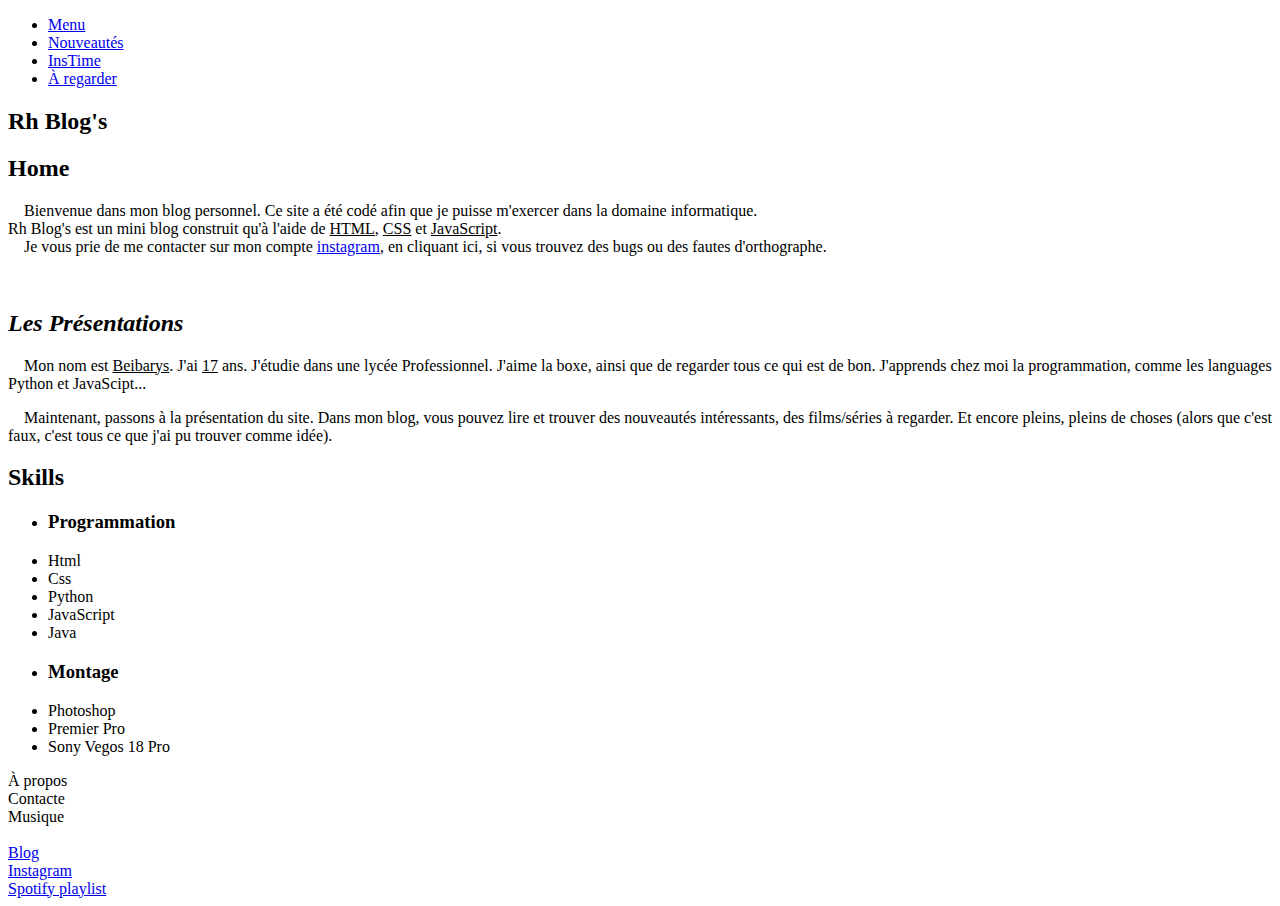
==== index.html @ 1c704569 "Add files via upload" ====
<!DOCTYPE html>
<html>
<head>
	<meta charset="utf-8">
	<meta name="viewport" content="width=device-width, initial-scale=1">
	<link rel="stylesheet" type="text/css" href="style.css">
	<title>My Blog</title>
</head>
<body>
	<div class="corps">
		<div class="bus">
			<nav>
			<ul>
				<li><a href="#menu">Menu</a></li>
				<li><a href="nouveautes.html">Nouveautés</a></li>
				<li><a href="#instime">InsTime</a></li>
				<li><a href="aRegarder.html">À regarder</a></li>
			</ul>
		</nav>
	</div>

	<main>
	  <div class="background"></div>
	  <div class="foreground"></div>
	</main>

		<div class="chapeau" id="menu">
			<div class="title"><h2 class="titleName">Rh Blog's</h2></div>
			<div class="profilImage"></div>
		</div>


		<!--Le fond d'écran animé-->
		<article class="wrapper">
			<!--Le texte du Site-->
			<div class="squelletteHtml">
				<div class="presentationSoit">
					<h2>Home</h2>
					<p class="texte">&emsp;Bienvenue dans mon blog personnel. Ce site a été codé afin que je puisse m'exercer dans la domaine informatique.<br>Rh Blog's est un mini blog construit qu'à l'aide de <u>HTML</u>, <u>CSS</u> et <u>JavaScript</u>.<br>&emsp;Je vous prie de me contacter sur mon compte <a href="https://instagram.com/rh_bybo?utm_medium=copy_link">instagram</a>, en cliquant ici</a>, si vous trouvez des bugs ou des fautes d'orthographe.</p><br>

					<h2><i>Les Présentations</i></h2>

					<p class="texte">&emsp;Mon nom est <u>Beibarys</u>. J'ai <u id="monAge">17</u> ans. J'étudie dans une lycée Professionnel. J'aime la boxe, ainsi que de regarder tous ce qui est de bon. J'apprends chez moi la programmation, comme les languages Python et JavaScipt...</p>

					<p class="texte">&emsp;Maintenant, passons à la présentation du site. Dans mon blog, vous pouvez lire et trouver des nouveautés intéressants, des films/séries à regarder. Et encore pleins, pleins de choses (alors que c'est faux, c'est tous ce que j'ai pu trouver comme idée).</p>
				</div>
				<div class="skills">
					<h2>Skills</h3>
						<ul>
							<li><h3 class="sousSkills">Programmation</h3></li>
							<li>Html</li>
							<li>Css</li>
							<li>Python</li>
							<li>JavaScript</li>
							<li>Java</li>
							<li><h3>Montage</h3></li>
							<li>Photoshop</li>
							<li>Premier Pro</li>
							<li>Sony Vegos 18 Pro</li>
						</ul>
				</div>
			</div>
		</article>
	</div>
</body>

<footer>
	<nav>
		<li><a class="footerText">À propos</a></li>
		<li><a class="footerText">Contacte</a></li>
		<li><a class="footerText">Musique</a></li>
	</nav>
	<br>
	<nav>
		<li><a href="#menu">Blog</a></li>
		<li><a href="https://www.instagram.com/rh_bybo/">Instagram</a></li>
		<li><a href="https://open.spotify.com/playlist/5RjN8nVkd4PDAH2KUVlHSe?si=46a71cb428204ab6">Spotify playlist</a></li>
	</nav>
</footer>
</html>
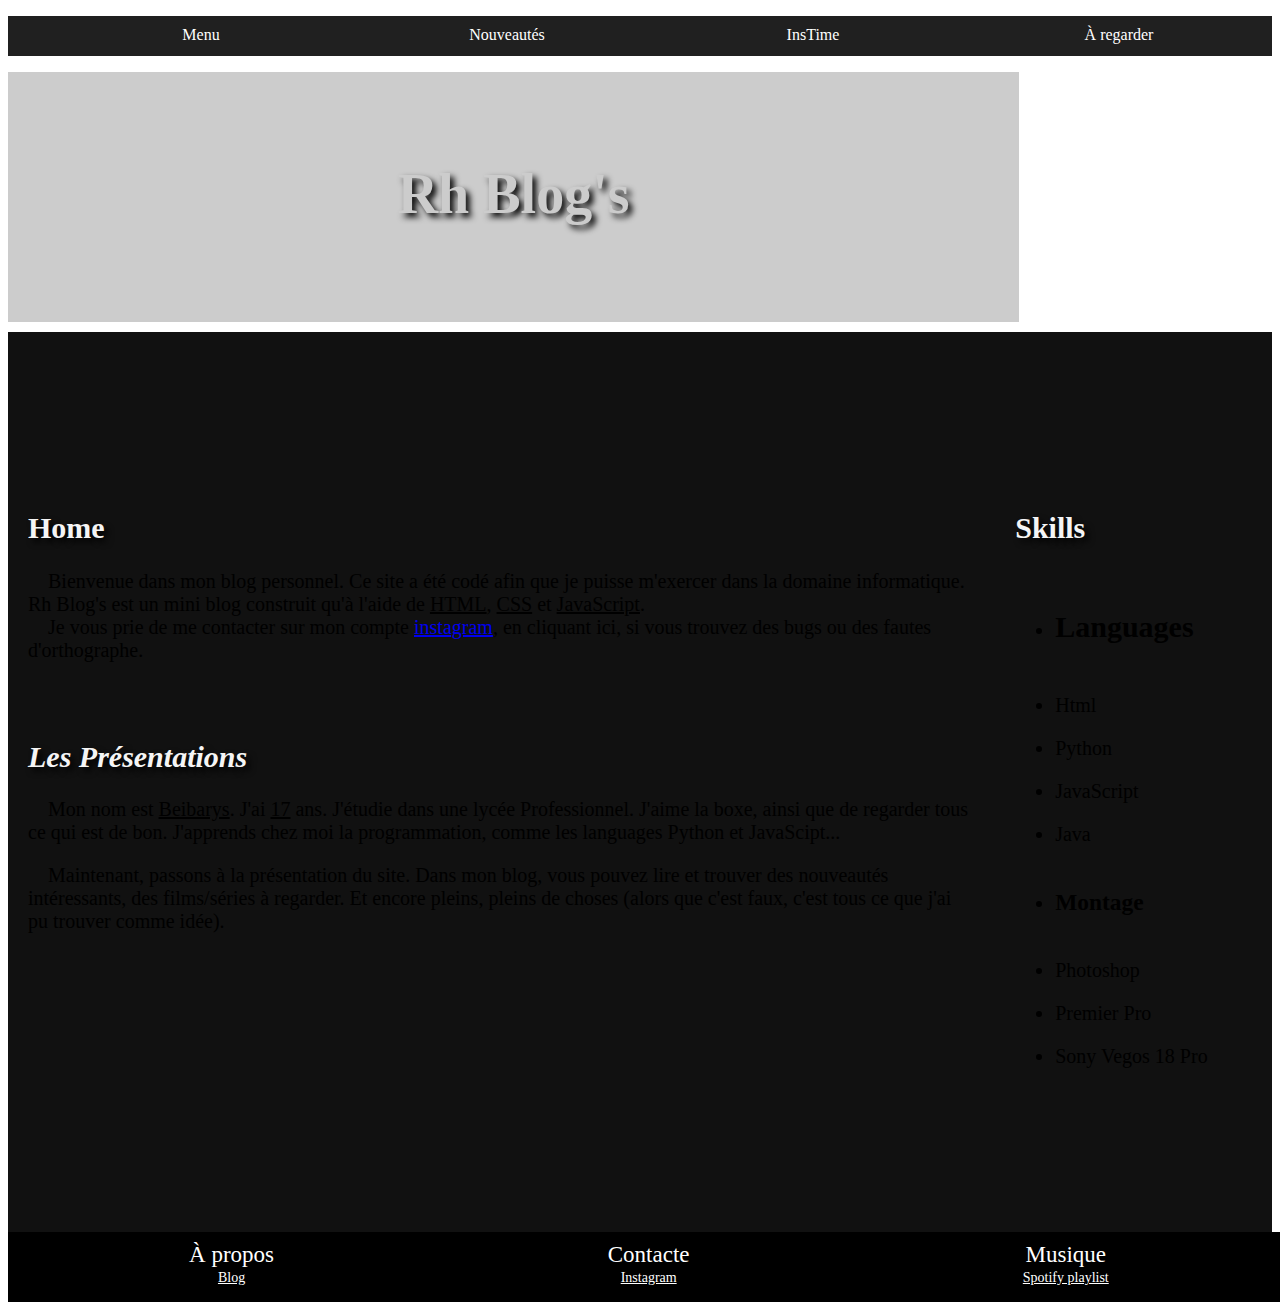
==== commit a8758329: "Update index.html" ====
--- a/index.html
+++ b/index.html
@@ -47,9 +47,8 @@
 				<div class="skills">
 					<h2>Skills</h3>
 						<ul>
-							<li><h3 class="sousSkills">Programmation</h3></li>
+							<li><h3 class="sousSkills">Languages</h3></li>
 							<li>Html</li>
-							<li>Css</li>
 							<li>Python</li>
 							<li>JavaScript</li>
 							<li>Java</li>
@@ -77,4 +76,4 @@
 		<li><a href="https://open.spotify.com/playlist/5RjN8nVkd4PDAH2KUVlHSe?si=46a71cb428204ab6">Spotify playlist</a></li>
 	</nav>
 </footer>
-</html>+</html>
--- a/style.css
+++ b/style.css
@@ -0,0 +1,270 @@
+@import url('https://fonts.googleapis.com/css?family=Lobster&display=swap') repeat scroll 0 0 rgba(0, 0, 0 , 0);
+
+
+body {
+  color: #eee;
+}
+
+p {
+  font-size: 20px;
+}
+
+.titleName {
+  font-size: 3.5rem;
+  font-family: 'Lobster', cursive;
+  color: white;
+}
+
+.titleName:hover {
+  border-bottom: 2px solid gold;
+}
+
+.wrapper {
+  animation: scroll 70s linear infinite;
+  background: url("https://upload.wikimedia.org/wikipedia/commons/0/0a/Blue_sky_south_of_France.jpg"), #111111;
+  color: black;
+  min-height: 100vh;
+  min-width: 360px;
+  width: 100%;
+  display: flex;
+  justify-content: center;
+  align-items: center;
+  perspective: 1000px;
+  perspective-origin: 50% 50%;
+  
+}
+
+@keyframes scroll {
+   100%{
+    background-position:0px -3000px;
+  }
+}
+
+@media (prefers-reduced-motion) {
+  .wrapper {
+    animation: scroll 200s linear infinite;
+  }
+}
+
+@media (min-width: 670px) {
+  .title {
+    font-size: 5rem;
+  }
+}
+
+
+/*Les Containers du Site*/
+/*Menu, à propos...*/
+.bus {
+  background-color: #202020;
+}
+
+.bus nav ul {
+  list-style-type: none;
+}
+
+.bus nav li {
+  float: left;
+  width: 25%;
+  margin: 0auto;
+}
+
+.bus nav ul::after {
+  content: "";
+  display: table;
+  clear: both;
+}
+
+.bus nav {
+  width: 100%;
+  margin: 0auto;
+}
+
+.bus nav a {
+  display: block;
+  text-decoration: none;
+  color: #fff;
+  border-bottom: 2px solid transparent;
+  padding: 10px 0px;
+  text-align: center;
+}
+
+.bus nav a:hover {
+  /*color: fuchsia;*/
+  border-bottom: 2px solid gold;
+  color: gold;
+}
+
+.bus nav > ul li:hover .sous {
+  display: block;
+}
+
+/*Chapeau du Site*/
+.chapeau {
+  display: flex;
+  height: 250px;
+  margin-bottom: 10px;
+}
+
+.title {
+  position: relative;
+  display: flex;
+  justify-content: center;
+  align-items: center;
+  width: 80%;
+  height: 100%;
+  font-size: 250%;
+  background: url("https://sdz-upload.s3.amazonaws.com/prod/upload/Capture%20d%E2%80%99e%CC%81cran%202014-12-25%20a%CC%80%2016.41.03.png") no-repeat center center / cover;
+  color: #fff;
+}
+
+/*Sombrer la photo de l'image*/
+.title::after {
+  content: '';
+  position: absolute;
+  left: 0;
+  top: 0;
+  width: 100%;
+  height: 100%;
+  background: #000;
+  opacity: 0.2;
+}
+
+/*Chat du Profil*/
+.profilImage {
+  display: flex;
+  width: 20%;
+  height: 100%;
+  background: url("https://i.pinimg.com/originals/ca/a5/f4/caa5f49b1265b5310dd379d5736006e1.jpg") no-repeat center center / cover;
+}
+
+
+/*Le Corps du site*/
+.squelletteHtml {
+  display: flex;
+  width: 100%;
+  margin-top: 5px;
+  color: black;
+}
+
+.presentationSoit {
+  width: 80%;
+  padding: 20px;
+}
+
+.skills {
+  padding: 20px;
+  width: 20%;
+  height: 100%;
+  font-size: 15%;
+  font-size: 20px;
+}
+
+.skills li {
+  padding: 10px 0;
+  transition: transform 10s case;
+  cursor: pointer;
+}
+
+.skills li:hover {
+  transform: translateX(10px);
+}
+
+.skills h3:hover {
+  /*color: fuchsia;*/
+  border-bottom: 2px solid gold;
+}
+
+.sousSkills {
+  font-size: 30px;
+}
+
+h2 {
+  font-size: 30px;
+  color: whitesmoke;
+  margin-top: 40px;
+  text-shadow: 4px 4px 6px black;
+}
+
+.photo {
+  width: 300px;
+  height: 300px;
+}
+
+.corpsARegarder {
+  display: flex;
+}
+
+.terain {
+  width: 85%;
+}
+
+.tandau {
+  padding: 20px;
+  width: 20%;
+  font-size: 15%;
+  font-size: 20px;
+  padding: 10px 0;
+  transition: transform 10s case;
+  cursor: pointer;
+  color: white;
+}
+
+.tandau:hover {
+  transform: translateX(10px);
+  border-bottom: 2px solid gold;
+}
+
+.tandau {
+  font-size: 30px;
+  padding: 30px;
+}
+
+.poster {
+  width: 9%;
+  height: 150px;
+}
+
+.sousParagraphe {
+  font-size: 25px;
+  padding: 5px;
+}
+
+.titre {
+  border-bottom: 2px solid gold;
+}
+
+footer{
+  width: 100%;
+  height: 50px;
+  background: black;
+  text-align: center;
+  margin: 0;
+  padding-top: 25px;
+  list-style-type: none;
+  float: left;
+  padding: 10px;
+}
+
+footer nav li {
+  float: left;
+  width: 33%;
+  margin: 0auto;
+}
+
+.footerText{
+  color: white;
+  font-size: 23px;
+  margin-left: 10px;
+}
+
+footer a {
+  color: white;
+  font-size: 14px;
+  margin-left: 10px;
+}
+
+footer nav a:hover{
+  border-bottom: 1px solid white;
+
+}